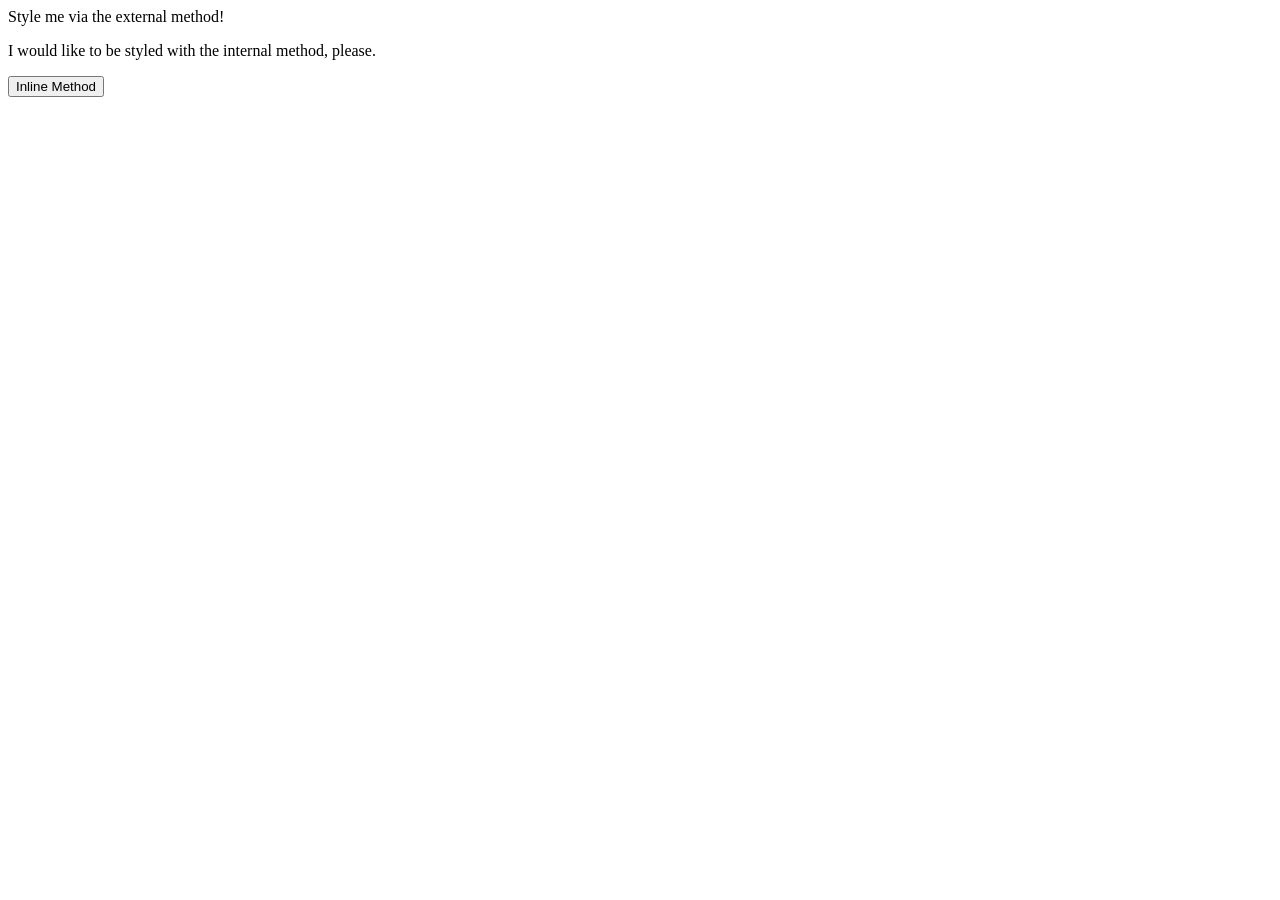
==== foundations/intro-to-css/01-css-methods/index.html @ ce5f90a1 "Add external css file" ====
<!DOCTYPE html>
<html lang="en">
  <head>
    <meta charset="UTF-8">
    <meta http-equiv="X-UA-Compatible" content="IE=edge">
    <meta name="viewport" content="width=device-width, initial-scale=1.0">
    <link rel="stylesheet" href="styles.css">
    <title>Methods for Adding CSS</title>
  </head>
  <body>
    <div>Style me via the external method!</div>
    <p>I would like to be styled with the internal method, please.</p>
    <button>Inline Method</button>
  </body>
</html>
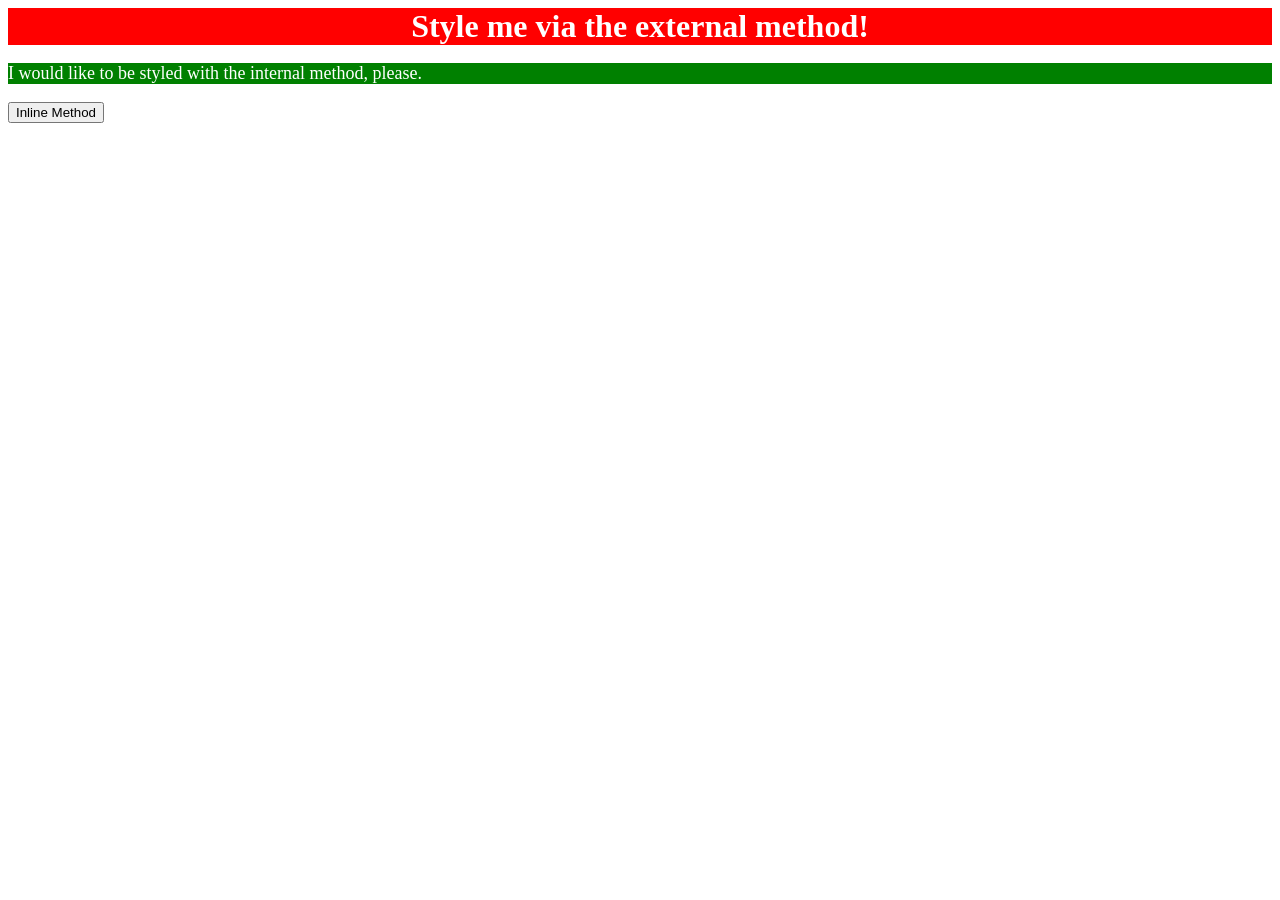
==== commit 0e4ad685: "Add internal css" ====
--- a/foundations/intro-to-css/01-css-methods/index.html
+++ b/foundations/intro-to-css/01-css-methods/index.html
@@ -6,6 +6,13 @@
     <meta name="viewport" content="width=device-width, initial-scale=1.0">
     <link rel="stylesheet" href="styles.css">
     <title>Methods for Adding CSS</title>
+    <style>
+      p {
+        background-color: green;
+        color:white;
+        font-size:18px;
+      }
+    </style>
   </head>
   <body>
     <div>Style me via the external method!</div>
--- a/foundations/intro-to-css/01-css-methods/styles.css
+++ b/foundations/intro-to-css/01-css-methods/styles.css
@@ -0,0 +1,7 @@
+div {
+    background-color: red;
+    color:white;
+    font-size: 32px;
+    text-align: center;
+    font-weight:bold;
+}
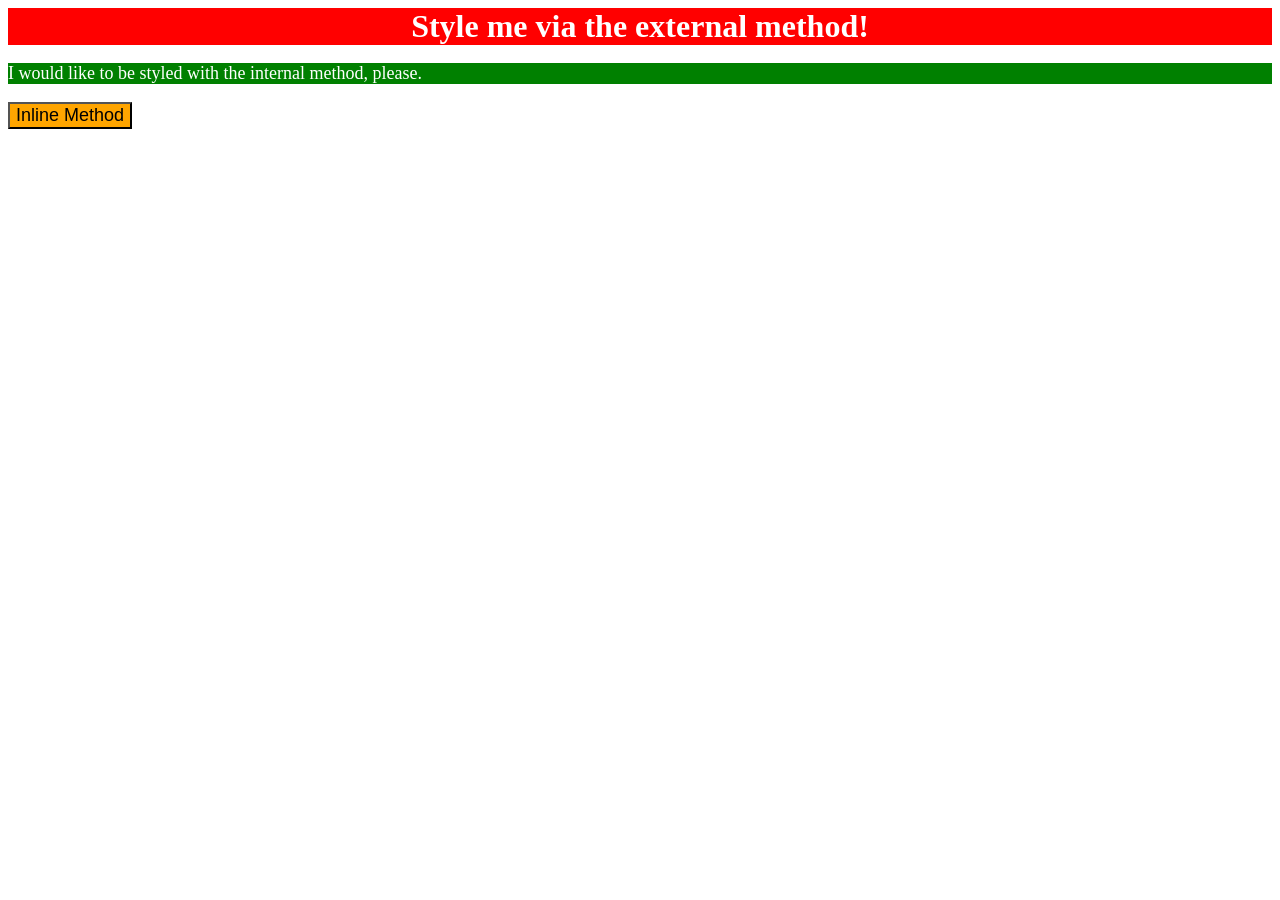
==== commit 21834186: "Add a internal css" ====
--- a/foundations/intro-to-css/01-css-methods/index.html
+++ b/foundations/intro-to-css/01-css-methods/index.html
@@ -17,6 +17,6 @@
   <body>
     <div>Style me via the external method!</div>
     <p>I would like to be styled with the internal method, please.</p>
-    <button>Inline Method</button>
+    <button style="background-color: orange; font-size: 18px;">Inline Method</button>
   </body>
 </html>
